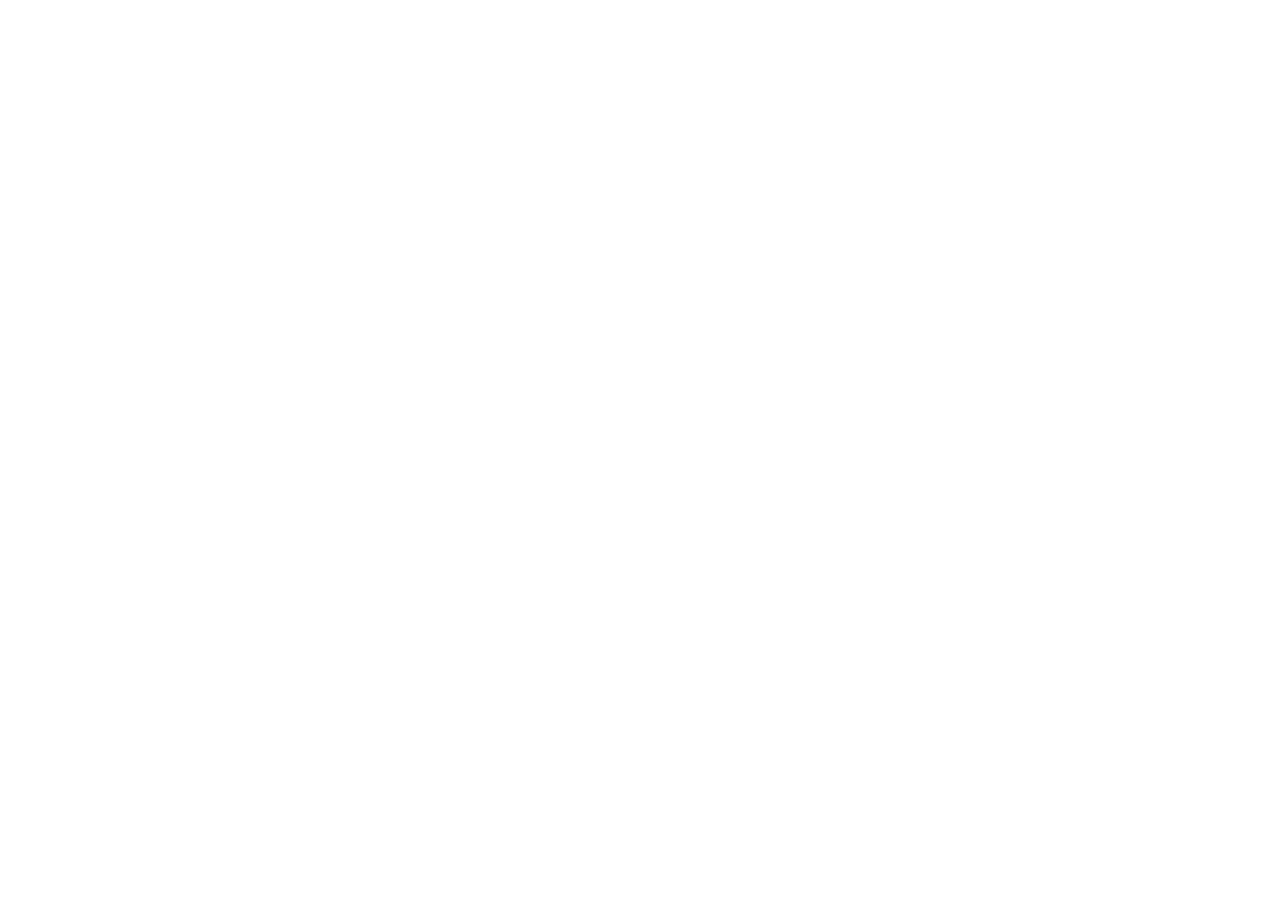
==== docs/index.html @ 6d91c6cb "Docs agregado" ====
<!doctype html><html lang="en"><head><meta charset="utf-8"/><link rel="icon" href="/favicon.ico"/><meta name="viewport" content="width=device-width,initial-scale=1"/><meta name="theme-color" content="#000000"/><meta name="description" content="Web site created using create-react-app"/><link rel="apple-touch-icon" href="/logo192.png"/><link rel="manifest" href="/manifest.json"/><link rel="stylesheet" href="https://cdnjs.cloudflare.com/ajax/libs/animate.css/4.1.1/animate.min.css"/><title>Gif App</title><script defer="defer" src="/static/js/main.4038f17e.js"></script><link href="/static/css/main.e742f300.css" rel="stylesheet"></head><body><noscript>You need to enable JavaScript to run this app.</noscript><div id="root"></div></body></html>
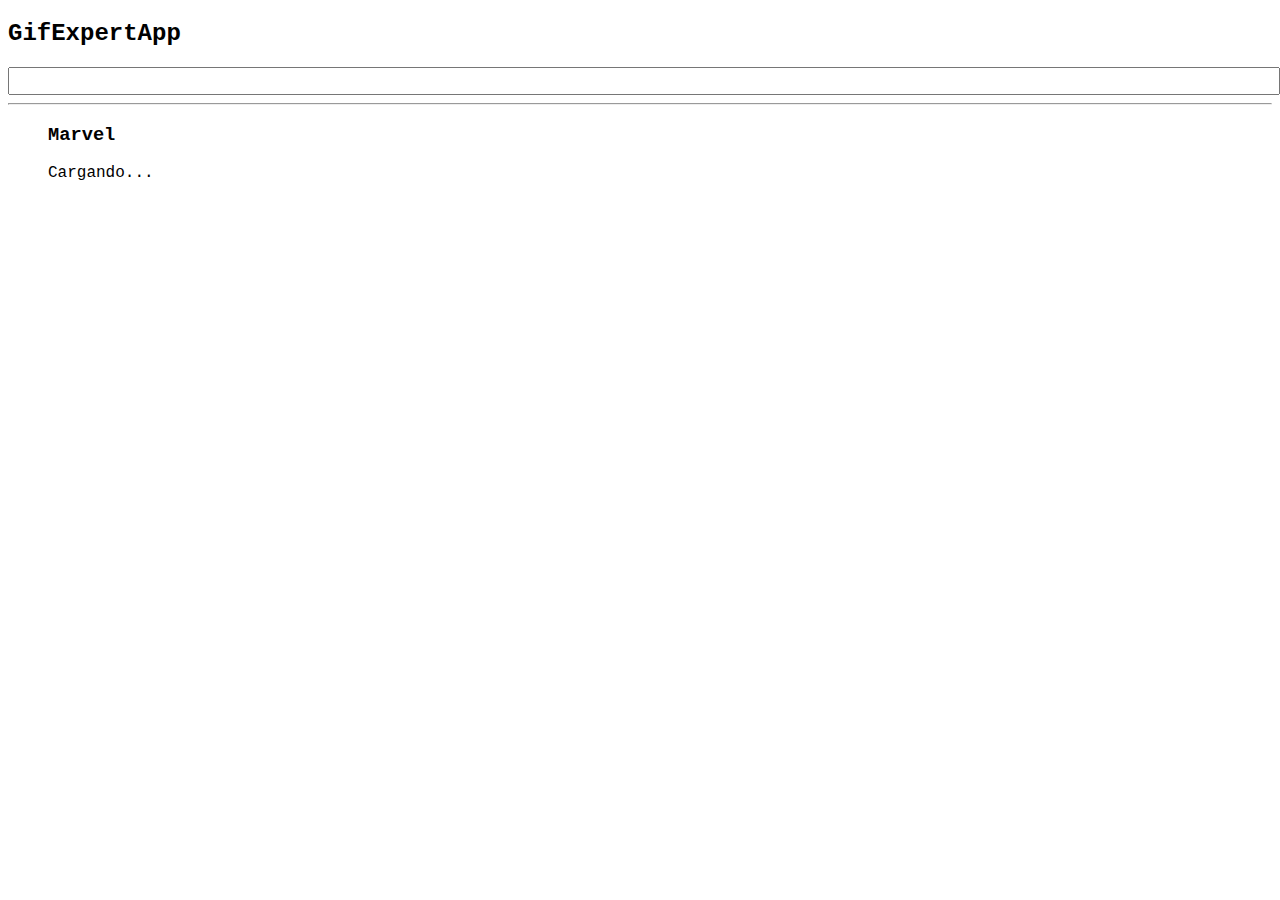
==== commit 1e1e3f8a: "index.html actualizado" ====
--- a/docs/index.html
+++ b/docs/index.html
@@ -1 +1,22 @@
-<!doctype html><html lang="en"><head><meta charset="utf-8"/><link rel="icon" href="/favicon.ico"/><meta name="viewport" content="width=device-width,initial-scale=1"/><meta name="theme-color" content="#000000"/><meta name="description" content="Web site created using create-react-app"/><link rel="apple-touch-icon" href="/logo192.png"/><link rel="manifest" href="/manifest.json"/><link rel="stylesheet" href="https://cdnjs.cloudflare.com/ajax/libs/animate.css/4.1.1/animate.min.css"/><title>Gif App</title><script defer="defer" src="/static/js/main.4038f17e.js"></script><link href="/static/css/main.e742f300.css" rel="stylesheet"></head><body><noscript>You need to enable JavaScript to run this app.</noscript><div id="root"></div></body></html>+<!doctype html>
+<html lang="en">
+
+<head>
+    <meta charset="utf-8" />
+    <link rel="icon" href="./favicon.ico" />
+    <meta name="viewport" content="width=device-width,initial-scale=1" />
+    <meta name="theme-color" content="#000000" />
+    <meta name="description" content="Web site created using create-react-app" />
+    <link rel="apple-touch-icon" href="./logo192.png" />
+    <link rel="manifest" href="./manifest.json" />
+    <link rel="stylesheet" href="https://cdnjs.cloudflare.com/ajax/libs/animate.css/4.1.1/animate.min.css" />
+    <title>Gif App</title>
+    <script defer="defer" src="./static/js/main.4038f17e.js"></script>
+    <link href="./static/css/main.e742f300.css" rel="stylesheet">
+</head>
+
+<body><noscript>You need to enable JavaScript to run this app.</noscript>
+    <div id="root"></div>
+</body>
+
+</html>--- a/docs/static/css/main.e742f300.css
+++ b/docs/static/css/main.e742f300.css
@@ -0,0 +1,2 @@
+*{font-family:Courier New,Courier,monospace}:root{--animate-duration:1000ms;--animate-delay:0.9s}input{color:gray;font-size:1.2rem;width:100%}.card-grid{display:flex;flex-direction:row;flex-wrap:wrap}.card{align-content:center;border:1px solid grey;border-radius:.3rem;margin-bottom:.5rem;margin-right:.5rem;overflow:hidden}.card p{padding:.5rem;text-align:center}.card img{max-height:10rem}
+/*# sourceMappingURL=main.e742f300.css.map*/